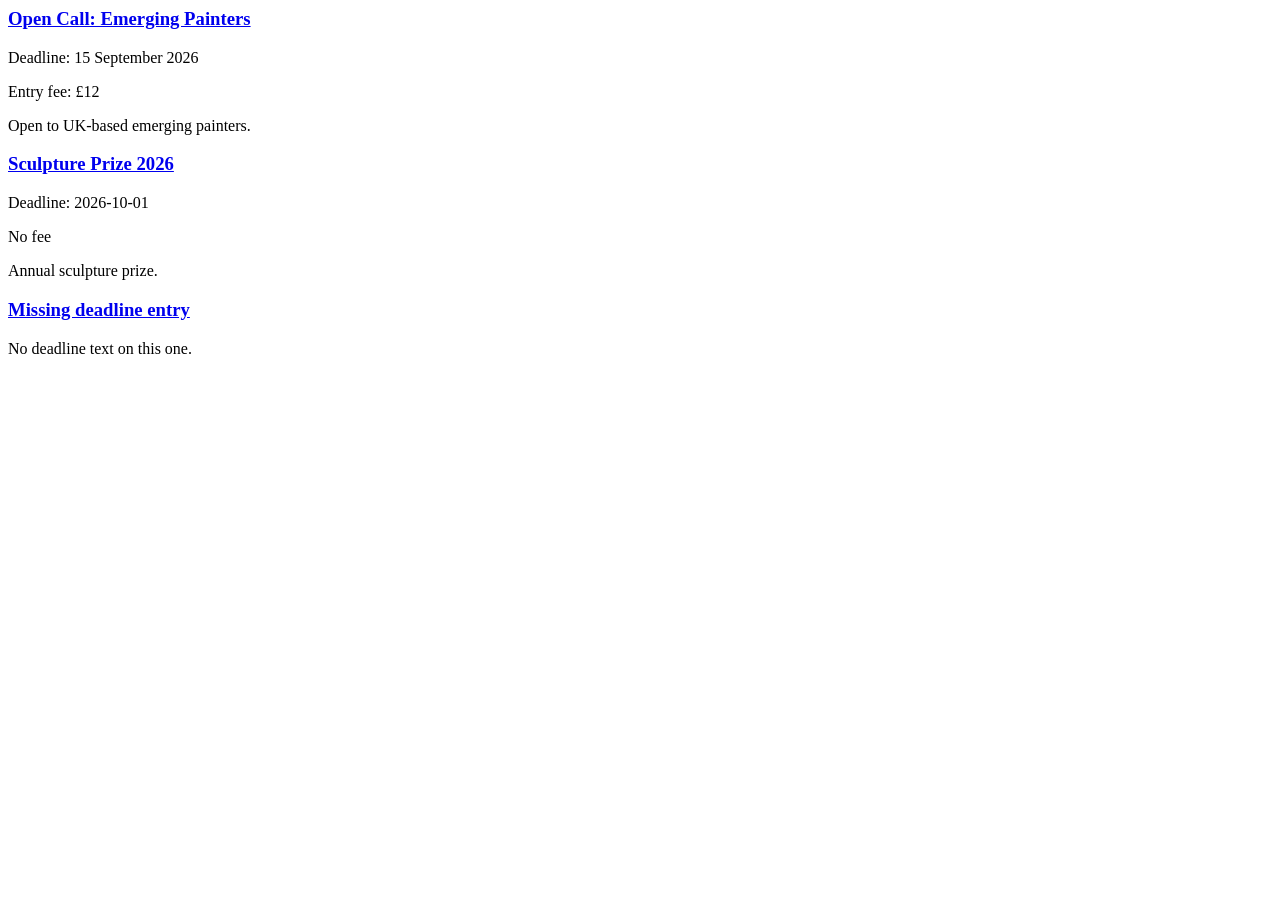
==== tests/fixtures/sample_listing_page.html @ 50d799e4 "Add art open-call/prize scraper, tracker, and static dashboard GitHub-as-backend architecture: a wee" ====
<html>
<body>
  <div class="opportunity">
    <h3 class="op-title"><a href="/opportunities/1">Open Call: Emerging Painters</a></h3>
    <p class="op-deadline">Deadline: 15 September 2026</p>
    <p class="op-fee">Entry fee: £12</p>
    <p class="op-desc">Open to UK-based emerging painters.</p>
  </div>
  <div class="opportunity">
    <h3 class="op-title"><a href="/opportunities/2">Sculpture Prize 2026</a></h3>
    <p class="op-deadline">Deadline: 2026-10-01</p>
    <p class="op-fee">No fee</p>
    <p class="op-desc">Annual sculpture prize.</p>
  </div>
  <div class="opportunity">
    <h3 class="op-title"><a href="/opportunities/3">Missing deadline entry</a></h3>
    <p class="op-desc">No deadline text on this one.</p>
  </div>
</body>
</html>
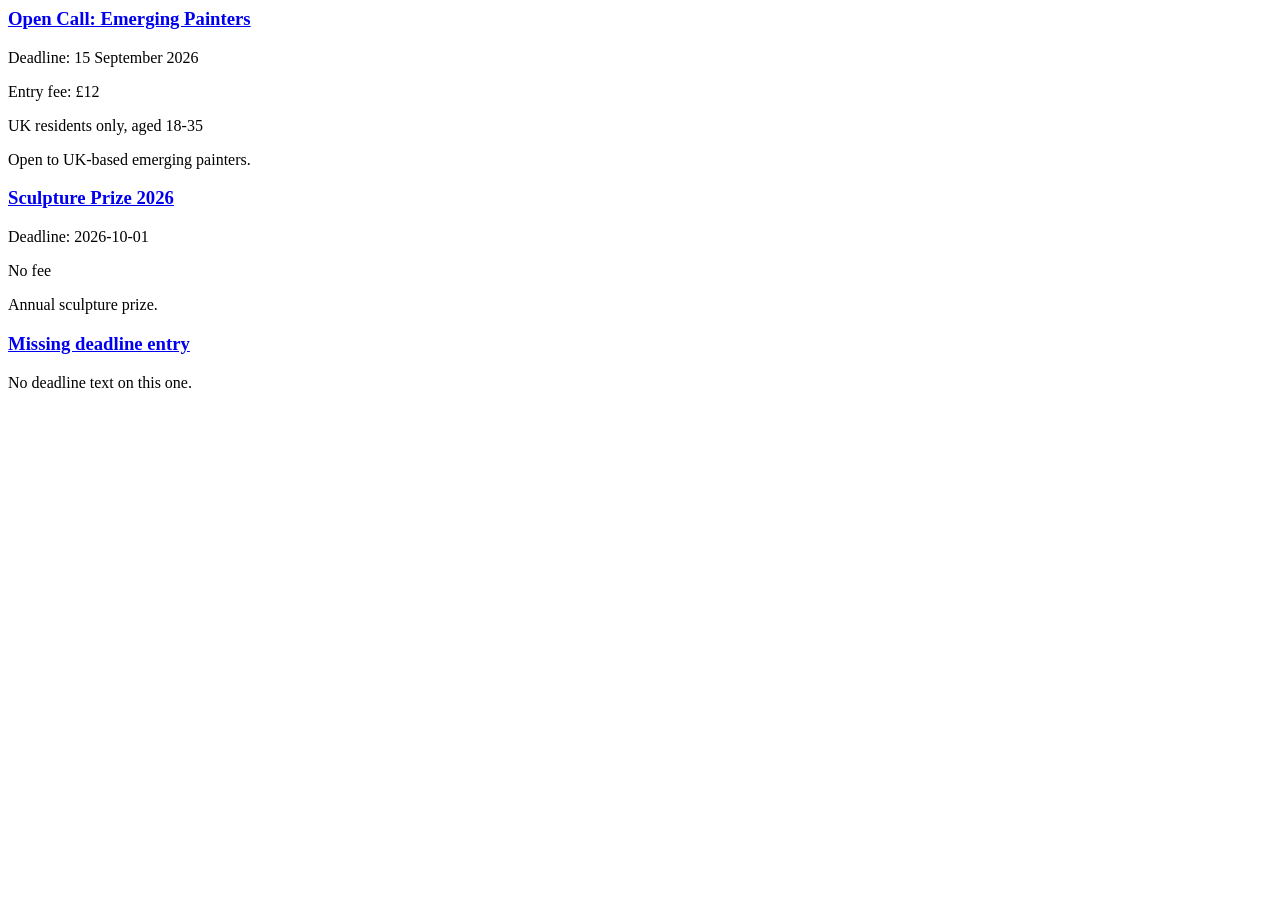
==== commit 21825baf: "Surface eligibility/requirements (citizenship, age, etc.) in dashboard The Listing model already had" ====
--- a/tests/fixtures/sample_listing_page.html
+++ b/tests/fixtures/sample_listing_page.html
@@ -4,6 +4,7 @@
     <h3 class="op-title"><a href="/opportunities/1">Open Call: Emerging Painters</a></h3>
     <p class="op-deadline">Deadline: 15 September 2026</p>
     <p class="op-fee">Entry fee: £12</p>
+    <p class="op-eligibility">UK residents only, aged 18-35</p>
     <p class="op-desc">Open to UK-based emerging painters.</p>
   </div>
   <div class="opportunity">
